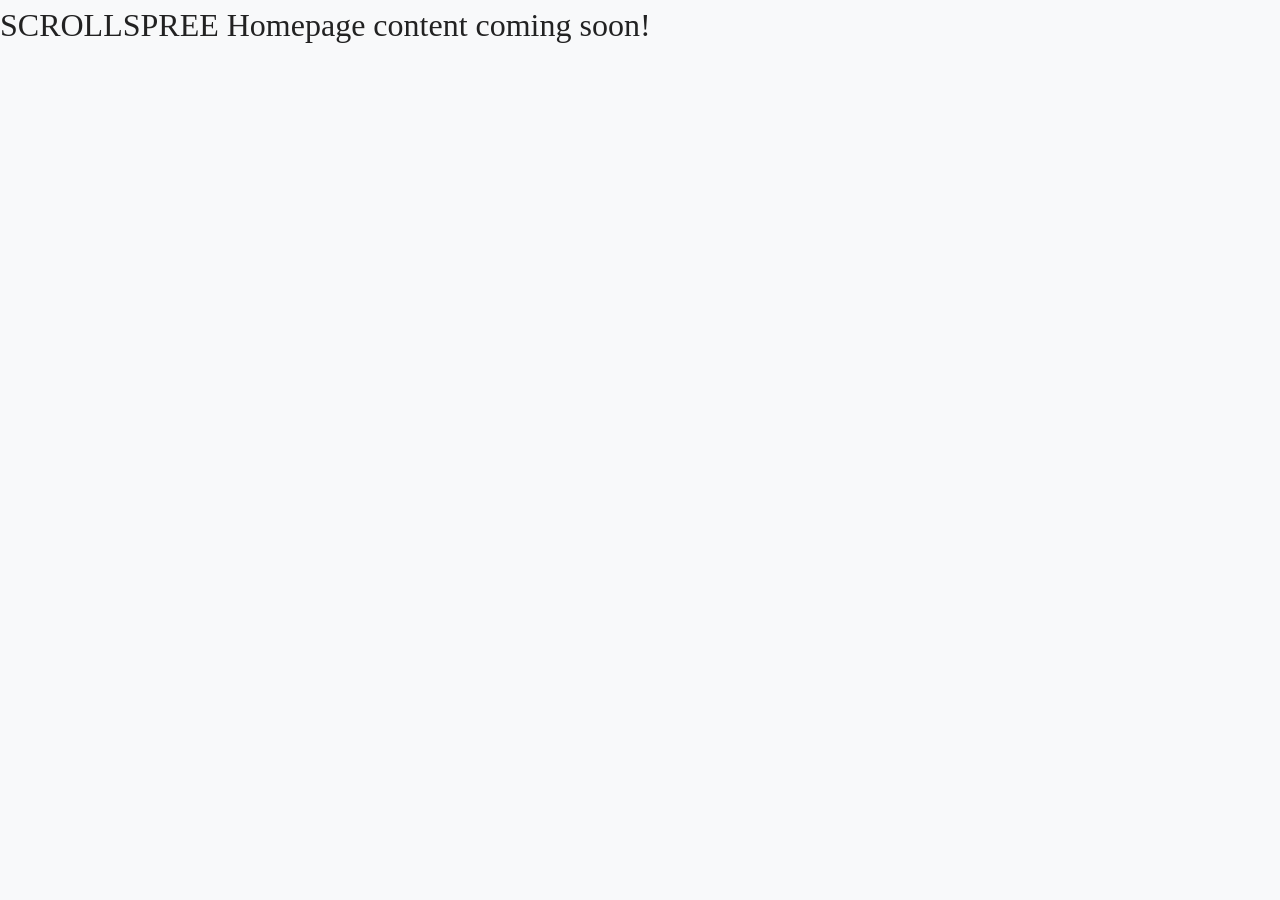
==== src/main/resources/templates/index.html @ 9448de70 "Added index.html and prepared routing from login to accommodate both roles" ====
<!DOCTYPE html>
<html lang="en">
<head>
    <meta charset="UTF-8">
    <title>ScrollSpree - Homepage</title>
    <link rel="stylesheet" href="../static/css/main.css" />
</head>
<body>
    <h1>SCROLLSPREE Homepage content coming soon!</h1>
</body>
</html>
---- src/main/resources/static/css/main.css ----
/* =========================================
   main.css - Core Styles for Scroll Spree
   ========================================= */

:root {
    /* Brand Colours derived from the mock-up */
    --primary-colour: #8cc3bc;      /* Soft teal/mint */
    --primary-hover: #75b3ab;
    --danger-colour: #e07a7a;       /* Soft red for destructive actions */
    --danger-hover: #c96262;

    /* Background & Surface Colours */
    --bg-main: #ffffff;
    --bg-off-white: #f8f9fa;
    --card-bg: #ffffff;

    /* Typography Colours */
    --text-main: #222222;
    --text-muted: #666666;
    --border-colour: #e2e2e2;

    /* Styling Variables */
    --border-radius-btn: 25px;      /* Pill-shaped buttons */
    --border-radius-card: 12px;
    --box-shadow: 0 4px 12px rgba(0, 0, 0, 0.08);

    /* Fonts */
    --font-sans: 'Segoe UI', Roboto, Helvetica, Arial, sans-serif;
    --font-serif: 'Playfair Display', 'Times New Roman', Times, serif;
}

/* Base Reset */
* {
    box-sizing: border-box;
    margin: 0;
    padding: 0;
}

body {
    font-family: var(--font-sans);
    color: var(--text-main);
    background-color: var(--bg-off-white);
    line-height: 1.6;
}

h1, h2, h3, h4, h5, h6 {
    font-family: var(--font-serif);
    font-weight: normal;
    color: var(--text-main);
}

/* =========================================
   Reusable Components
   ========================================= */

/* Buttons */
.btn {
    display: inline-block;
    font-family: var(--font-sans);
    font-size: 0.95rem;
    font-weight: 500;
    text-align: center;
    text-decoration: none;
    cursor: pointer;
    padding: 0.6rem 1.5rem;
    border: 2px solid transparent;
    border-radius: var(--border-radius-btn);
    transition: all 0.3s ease;
}

.btn-primary {
    background-color: var(--primary-colour);
    color: #ffffff;
}

.btn-primary:hover {
    background-color: var(--primary-hover);
}

.btn-outline {
    background-color: transparent;
    color: var(--primary-colour);
    border-color: var(--primary-colour);
}

.btn-outline:hover {
    background-color: var(--primary-colour);
    color: #ffffff;
}

.btn-danger-outline {
    background-color: transparent;
    color: var(--danger-colour);
    border-color: var(--danger-colour);
}

.btn-danger-outline:hover {
    background-color: var(--danger-colour);
    color: #ffffff;
}

.btn-block {
    display: block;
    width: 100%;
}

/* Forms */
.form-group {
    margin-bottom: 1.25rem;
}

.form-label {
    display: block;
    font-size: 0.9rem;
    color: var(--text-muted);
    margin-bottom: 0.4rem;
}

.form-control {
    width: 100%;
    padding: 0.75rem 1rem;
    font-size: 1rem;
    color: var(--text-main);
    background-color: #fafafa;
    border: 1px solid var(--border-colour);
    border-radius: 8px;
    transition: border-color 0.3s ease;
}

.form-control:focus {
    outline: none;
    border-color: var(--primary-colour);
    background-color: #ffffff;
}

/* Containers */
.container {
    width: 100%;
    max-width: 1200px;
    margin: 0 auto;
    padding: 0 1.5rem;
}
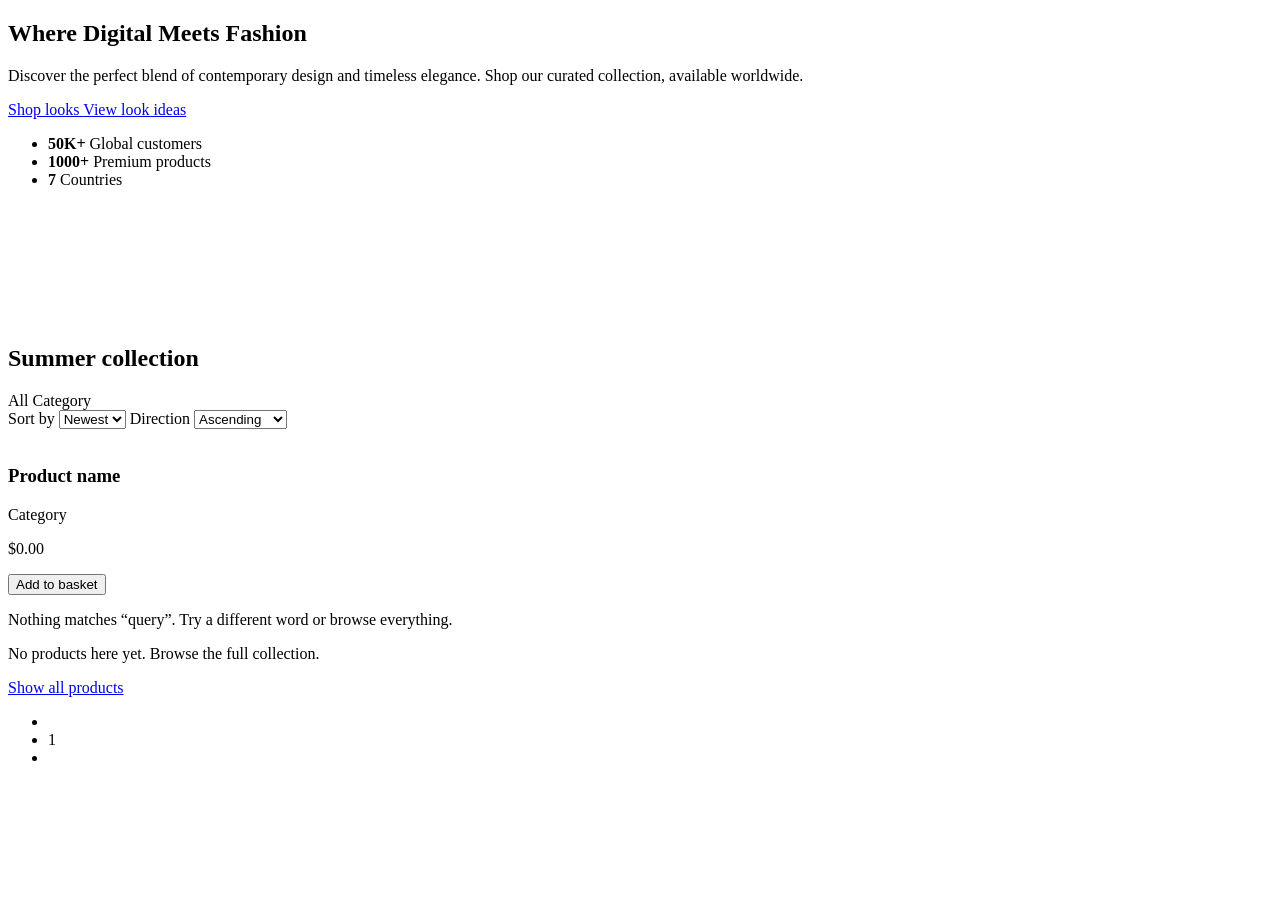
==== commit ccb64f35: "Implemented some of the homepage andproduct/cart pages" ====
--- a/src/main/resources/templates/index.html
+++ b/src/main/resources/templates/index.html
@@ -1,11 +1,175 @@
 <!DOCTYPE html>
-<html lang="en">
+<html lang="en" xmlns:th="http://www.thymeleaf.org">
 <head>
     <meta charset="UTF-8">
-    <title>ScrollSpree - Homepage</title>
-    <link rel="stylesheet" href="../static/css/main.css" />
+    <meta name="viewport" content="width=device-width, initial-scale=1.0">
+    <title>Scroll Spree - Home</title>
+
+    <th:block th:replace="~{fragments/layout :: head-assets}"></th:block>
+    <link rel="stylesheet" th:href="@{/css/index.css}">
 </head>
 <body>
-    <h1>SCROLLSPREE Homepage content coming soon!</h1>
+
+<header th:replace="~{fragments/layout :: header('home')}"></header>
+
+<main>
+
+    <section class="hero container" id="about">
+        <div class="hero-content">
+            <h1 class="hero-title">
+                <span class="word-outline">Where</span>
+                <span class="word-solid">Digital</span>
+                <span class="word-solid">Meets</span>
+                <span class="word-outline">Fashion</span>
+            </h1>
+
+            <p class="hero-lede">
+                Discover the perfect blend of contemporary design and timeless elegance.
+                Shop our curated collection, available worldwide.
+            </p>
+
+            <div class="hero-actions">
+                <a href="#collection" class="btn btn-primary btn-hero">
+                    Shop looks <i class="fa-solid fa-chevron-right"></i>
+                </a>
+                <a href="#collection" class="btn btn-outline-light btn-hero">View look ideas</a>
+            </div>
+
+            <ul class="hero-stats">
+                <li>
+                    <strong>50K+</strong>
+                    <span>Global customers</span>
+                </li>
+                <li>
+                    <strong th:text="${productPage.totalElements} + '+'">1000+</strong>
+                    <span>Premium products</span>
+                </li>
+                <li>
+                    <strong>7</strong>
+                    <span>Countries</span>
+                </li>
+            </ul>
+        </div>
+
+        <div class="hero-collage" aria-hidden="true">
+            <figure class="tile tile-lead"><img th:src="@{/images/hero-look-1.jpg}" alt="" onerror="this.remove()"></figure>
+            <figure class="tile tile-top"><img th:src="@{/images/hero-look-2.jpg}" alt="" onerror="this.remove()"></figure>
+            <figure class="tile tile-side"><img th:src="@{/images/hero-look-3.jpg}" alt="" onerror="this.remove()"></figure>
+            <figure class="tile tile-foot"><img th:src="@{/images/hero-look-4.jpg}" alt="" onerror="this.remove()"></figure>
+        </div>
+    </section>
+
+    <section class="collection container" id="collection">
+
+        <h2 class="section-title">Summer collection</h2>
+
+        <div class="filter-bar">
+            <nav class="category-pills">
+                <a class="pill"
+                   th:classappend="${currentCategoryId == null} ? ' is-active'"
+                   th:href="@{/(search=${currentSearch}, sortBy=${currentSortBy}, direction=${currentDirection})}">
+                    All
+                </a>
+                <a th:each="cat : ${categories}"
+                   class="pill"
+                   th:classappend="${cat.id == currentCategoryId} ? ' is-active'"
+                   th:href="@{/(categoryId=${cat.id}, search=${currentSearch}, sortBy=${currentSortBy}, direction=${currentDirection})}"
+                   th:text="${cat.name}">Category</a>
+            </nav>
+
+            <form action="/" method="GET" class="sort-form">
+                <input type="hidden" name="search" th:value="${currentSearch}">
+                <input type="hidden" name="categoryId" th:value="${currentCategoryId}">
+
+                <label class="sr-only" for="sortBy">Sort by</label>
+                <select id="sortBy" name="sortBy" class="sort-select" onchange="this.form.submit()">
+                    <option value="id" th:selected="${currentSortBy == 'id'}">Newest</option>
+                    <option value="price" th:selected="${currentSortBy == 'price'}">Price</option>
+                    <option value="name" th:selected="${currentSortBy == 'name'}">Name</option>
+                </select>
+
+                <label class="sr-only" for="direction">Direction</label>
+                <select id="direction" name="direction" class="sort-select" onchange="this.form.submit()">
+                    <option value="asc" th:selected="${currentDirection == 'asc'}">Ascending</option>
+                    <option value="desc" th:selected="${currentDirection == 'desc'}">Descending</option>
+                </select>
+            </form>
+        </div>
+
+        <div class="product-grid" th:if="${not #lists.isEmpty(products)}">
+            <article class="product-card" th:each="product : ${products}">
+
+                <a class="product-link" th:href="@{/products/{id}(id=${product.id})}">
+                    <div class="product-media">
+                        <img th:if="${not #lists.isEmpty(product.imageIds)}"
+                             th:src="@{/api/productimages/{imageId}(imageId=${product.imageIds[0]})}"
+                             th:alt="${product.name}"
+                             loading="lazy">
+                        <div class="product-media-empty" th:if="${#lists.isEmpty(product.imageIds)}">
+                            <i class="fa-regular fa-image"></i>
+                        </div>
+                    </div>
+                </a>
+
+                <div class="product-body">
+                    <a class="product-link" th:href="@{/products/{id}(id=${product.id})}">
+                        <h3 class="product-title" th:text="${product.name}">Product name</h3>
+                    </a>
+
+                    <span class="product-category" th:text="${product.categoryName}">Category</span>
+
+                    <p class="product-price"
+                       th:text="'$' + ${#numbers.formatDecimal(product.price, 1, 2)}">$0.00</p>
+
+                    <button type="button"
+                            class="btn btn-primary btn-block add-to-basket"
+                            th:attr="data-product-id=${product.id},
+                                     data-product-name=${product.name},
+                                     data-product-price=${product.price},
+                                     data-image-id=${#lists.isEmpty(product.imageIds) ? null : product.imageIds[0]}">
+                        <i class="fa-solid fa-cart-shopping"></i>
+                        <span class="label">Add to basket</span>
+                    </button>
+                </div>
+            </article>
+        </div>
+
+        <div class="empty-state" th:if="${#lists.isEmpty(products)}">
+            <i class="fa-regular fa-compass"></i>
+            <p th:if="${currentSearch != null and !currentSearch.isEmpty()}">
+                Nothing matches &ldquo;<span th:text="${currentSearch}">query</span>&rdquo;. Try a different word or browse everything.
+            </p>
+            <p th:unless="${currentSearch != null and !currentSearch.isEmpty()}">
+                No products here yet. Browse the full collection.
+            </p>
+            <a href="/" class="btn btn-outline">Show all products</a>
+        </div>
+
+        <nav class="pagination-container" th:if="${productPage.totalPages > 1}" aria-label="Pagination">
+            <ul class="pagination">
+                <li th:classappend="${productPage.first} ? ' disabled'">
+                    <a th:href="@{/(page=${currentPage - 1}, search=${currentSearch}, categoryId=${currentCategoryId}, sortBy=${currentSortBy}, direction=${currentDirection})}">
+                        <i class="fa-solid fa-chevron-left"></i>
+                    </a>
+                </li>
+                <li th:each="i : ${#numbers.sequence(0, productPage.totalPages - 1)}"
+                    th:classappend="${i == currentPage} ? ' active'">
+                    <a th:href="@{/(page=${i}, search=${currentSearch}, categoryId=${currentCategoryId}, sortBy=${currentSortBy}, direction=${currentDirection})}"
+                       th:text="${i + 1}">1</a>
+                </li>
+                <li th:classappend="${productPage.last} ? ' disabled'">
+                    <a th:href="@{/(page=${currentPage + 1}, search=${currentSearch}, categoryId=${currentCategoryId}, sortBy=${currentSortBy}, direction=${currentDirection})}">
+                        <i class="fa-solid fa-chevron-right"></i>
+                    </a>
+                </li>
+            </ul>
+        </nav>
+    </section>
+</main>
+
+<footer th:replace="~{fragments/layout :: footer}"></footer>
+
+<th:block th:replace="~{fragments/layout :: scripts}"></th:block>
+<script th:src="@{/js/home.js}"></script>
 </body>
 </html>
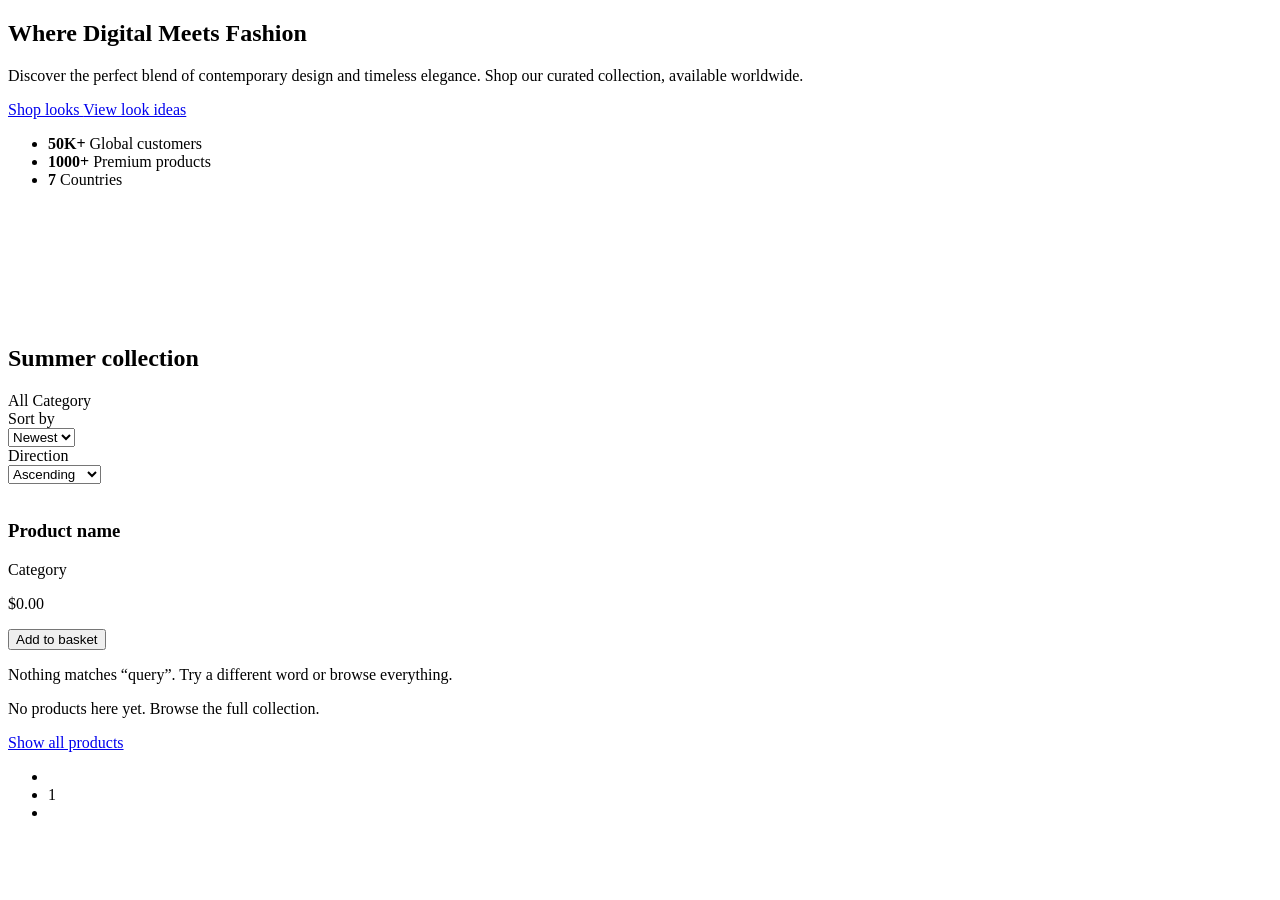
==== commit f13c7959: "Finished cart, product page, and most of home page implementations. Minor bug fixes too" ====
--- a/src/main/resources/templates/index.html
+++ b/src/main/resources/templates/index.html
@@ -65,34 +65,46 @@
 
         <div class="filter-bar">
             <nav class="category-pills">
+                <!--
+                  '#collection' appended to every filter/sort/pagination link on this
+                  page: full reloads are the "if it's not worth AJAX, at least land back
+                  where the person was" trade-off - cheap, and the browser handles the
+                  scroll restoration for free once the fragment is in the URL.
+                -->
                 <a class="pill"
                    th:classappend="${currentCategoryId == null} ? ' is-active'"
-                   th:href="@{/(search=${currentSearch}, sortBy=${currentSortBy}, direction=${currentDirection})}">
+                   th:href="@{/(search=${currentSearch}, sortBy=${currentSortBy}, direction=${currentDirection})} + '#collection'">
                     All
                 </a>
                 <a th:each="cat : ${categories}"
                    class="pill"
                    th:classappend="${cat.id == currentCategoryId} ? ' is-active'"
-                   th:href="@{/(categoryId=${cat.id}, search=${currentSearch}, sortBy=${currentSortBy}, direction=${currentDirection})}"
+                   th:href="@{/(categoryId=${cat.id}, search=${currentSearch}, sortBy=${currentSortBy}, direction=${currentDirection})} + '#collection'"
                    th:text="${cat.name}">Category</a>
             </nav>
 
-            <form action="/" method="GET" class="sort-form">
+            <form action="/#collection" method="GET" class="sort-form">
                 <input type="hidden" name="search" th:value="${currentSearch}">
                 <input type="hidden" name="categoryId" th:value="${currentCategoryId}">
 
                 <label class="sr-only" for="sortBy">Sort by</label>
-                <select id="sortBy" name="sortBy" class="sort-select" onchange="this.form.submit()">
-                    <option value="id" th:selected="${currentSortBy == 'id'}">Newest</option>
-                    <option value="price" th:selected="${currentSortBy == 'price'}">Price</option>
-                    <option value="name" th:selected="${currentSortBy == 'name'}">Name</option>
-                </select>
+                <div class="select-wrap">
+                    <select id="sortBy" name="sortBy" class="sort-select" onchange="this.form.submit()">
+                        <option value="id" th:selected="${currentSortBy == 'id'}">Newest</option>
+                        <option value="price" th:selected="${currentSortBy == 'price'}">Price</option>
+                        <option value="name" th:selected="${currentSortBy == 'name'}">Name</option>
+                    </select>
+                    <i class="fa-solid fa-chevron-down select-caret" aria-hidden="true"></i>
+                </div>
 
                 <label class="sr-only" for="direction">Direction</label>
-                <select id="direction" name="direction" class="sort-select" onchange="this.form.submit()">
-                    <option value="asc" th:selected="${currentDirection == 'asc'}">Ascending</option>
-                    <option value="desc" th:selected="${currentDirection == 'desc'}">Descending</option>
-                </select>
+                <div class="select-wrap">
+                    <select id="direction" name="direction" class="sort-select" onchange="this.form.submit()">
+                        <option value="asc" th:selected="${currentDirection == 'asc'}">Ascending</option>
+                        <option value="desc" th:selected="${currentDirection == 'desc'}">Descending</option>
+                    </select>
+                    <i class="fa-solid fa-chevron-down select-caret" aria-hidden="true"></i>
+                </div>
             </form>
         </div>
 
@@ -142,23 +154,23 @@
             <p th:unless="${currentSearch != null and !currentSearch.isEmpty()}">
                 No products here yet. Browse the full collection.
             </p>
-            <a href="/" class="btn btn-outline">Show all products</a>
+            <a href="/#collection" class="btn btn-outline">Show all products</a>
         </div>
 
         <nav class="pagination-container" th:if="${productPage.totalPages > 1}" aria-label="Pagination">
             <ul class="pagination">
                 <li th:classappend="${productPage.first} ? ' disabled'">
-                    <a th:href="@{/(page=${currentPage - 1}, search=${currentSearch}, categoryId=${currentCategoryId}, sortBy=${currentSortBy}, direction=${currentDirection})}">
+                    <a th:href="@{/(page=${currentPage - 1}, search=${currentSearch}, categoryId=${currentCategoryId}, sortBy=${currentSortBy}, direction=${currentDirection})} + '#collection'">
                         <i class="fa-solid fa-chevron-left"></i>
                     </a>
                 </li>
                 <li th:each="i : ${#numbers.sequence(0, productPage.totalPages - 1)}"
                     th:classappend="${i == currentPage} ? ' active'">
-                    <a th:href="@{/(page=${i}, search=${currentSearch}, categoryId=${currentCategoryId}, sortBy=${currentSortBy}, direction=${currentDirection})}"
+                    <a th:href="@{/(page=${i}, search=${currentSearch}, categoryId=${currentCategoryId}, sortBy=${currentSortBy}, direction=${currentDirection})} + '#collection'"
                        th:text="${i + 1}">1</a>
                 </li>
                 <li th:classappend="${productPage.last} ? ' disabled'">
-                    <a th:href="@{/(page=${currentPage + 1}, search=${currentSearch}, categoryId=${currentCategoryId}, sortBy=${currentSortBy}, direction=${currentDirection})}">
+                    <a th:href="@{/(page=${currentPage + 1}, search=${currentSearch}, categoryId=${currentCategoryId}, sortBy=${currentSortBy}, direction=${currentDirection})} + '#collection'">
                         <i class="fa-solid fa-chevron-right"></i>
                     </a>
                 </li>
